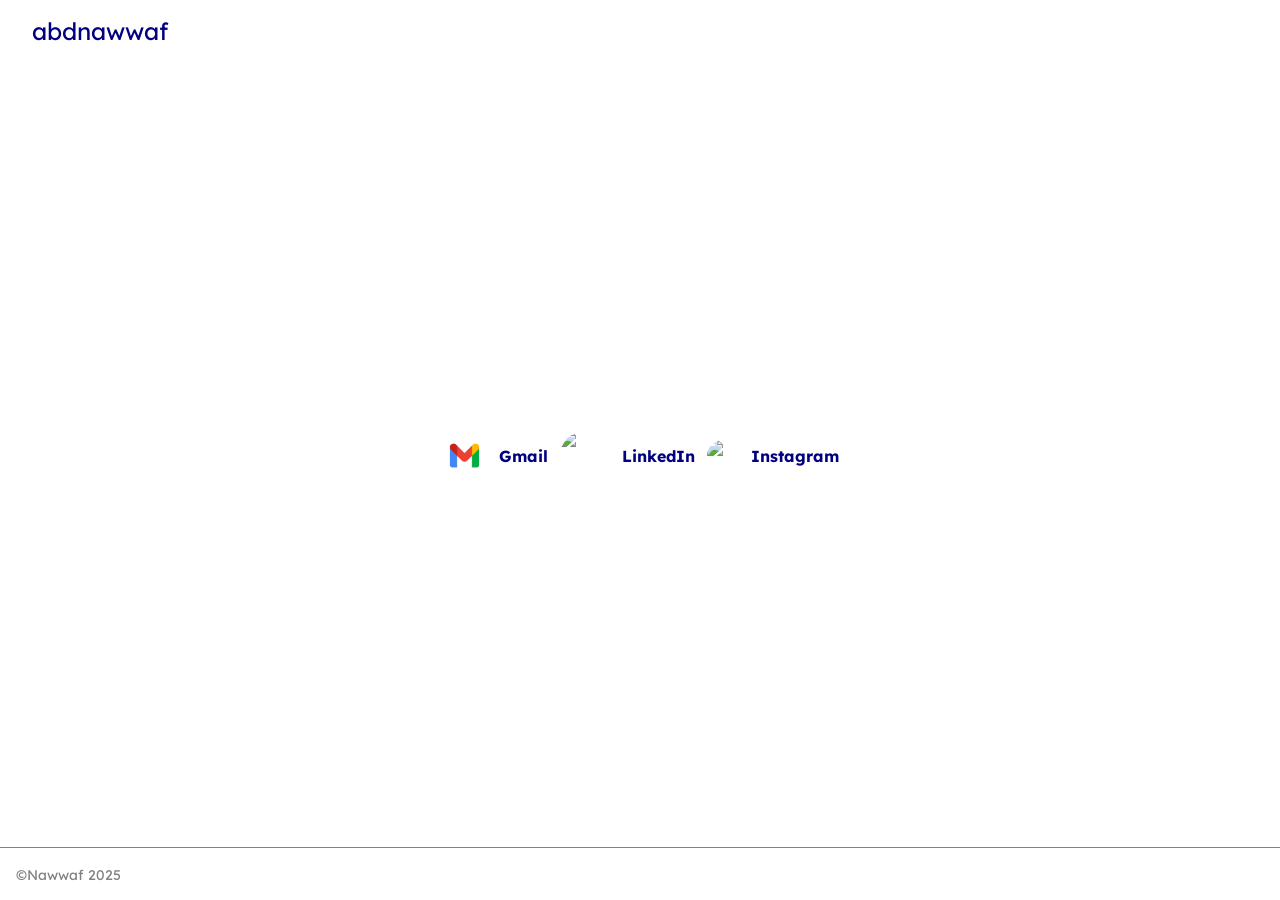
==== contact.html @ 3f1dab0b "readytopublish" ====
<!DOCTYPE html>
<html lang="en">
  <head>
    <meta charset="UTF-8" />
    <meta name="viewport" content="width=device-width, initial-scale=1.0" />
    <link rel="stylesheet" href="style.css" />
    <link rel="preconnect" href="https://fonts.googleapis.com" />
    <link rel="preconnect" href="https://fonts.gstatic.com" crossorigin />
    <link
      href="https://fonts.googleapis.com/css2?family=Lexend:wght@100..900&display=swap"
      rel="stylesheet"
    />
    <title>Contact</title>
  </head>
  <body>
    <header>
      <a href="/" class="logo">abdnawwaf</a>
    </header>
    <main>
      <div class="links2">
        <img src="/GMAIL-Iconw.webp" alt="Gmail Icon" class="GmailIcon" />
        <a href="mailto:abdnawwaf.ilabdtlp@gmail.com">Gmail</a>
        <img
          src="/Linkedin-logo.webp"
          alt="Linkedin-logo"
          class="LinkedinIcon"
        />
        <a href="#">LinkedIn</a>
        <img src="/instagram-icon.png" alt="Instagram-logo" class="InstaIcon" />
        <a href="https://www.instagram.com/__abdnawwaf__/">Instagram</a>
      </div>
    </main>
    <footer>
      <p class="copy">&copy;Nawwaf 2025</p>
    </footer>
  </body>
</html>
---- style.css ----
* {
  margin: 0;
  padding: 0;
  box-sizing: 0;
}
.logo {
  font-size: 24px;
  color: navy;
  text-decoration: none;
  font-family: "Lexend", sans-serif;
}
.ProfilePic {
  width: 280px;
  height: 280px;
  border-radius: 50%;
}
.hero {
  display: flex;
  width: 50%;
  display: flex;
  align-items: center;
  justify-content: center;
  gap: 12px;
}
header {
  padding: 16px 32px;
}
main {
  display: flex;
  align-items: center;
  justify-content: center;
  flex: 1;
}
h4 {
  font-size: 24px;
  font-family: "Lexend", sans-serif;
  margin-top: 2px;
  color: navy;
}
.links {
  display: flex;
  align-items: center;
  gap: 12px;
  margin-top: 2px;
  font-family: "Lexend", sans-serif;
}
.links a {
  color: navy;
  text-decoration: none;
  font-weight: 700;
  margin-top: 1px;
}
.links a:hover {
  text-decoration: underline;
  text-underline-offset: 4px;
  font-weight: 900;
}
footer {
  padding: 8px;
  font-size: 14px;
  color: gray;
  border-top: 1px solid gray;
  z-index: 1;
}
body {
  min-height: 100svh;
  display: flex;
  flex-direction: column;
}
p {
  font-family: "Lexend", sans-serif;
  margin-top: 2px;
  color: navy;
  font-size: 15px;
}
h1 {
  font-family: "Lexend", sans-serif;
  color: navy;
}
.copy {
  padding: 8px;
  font-size: 14px;
  color: gray;
}
.LinkedinIcon {
  width: 50px;
  height: 50px;
  border-radius: 50%;
}
.InstaIcon {
  width: 32px;
  height: 32px;
  border-radius: 50%;
}
.GmailIcon {
  width: 45px;
  height: 45px;
  border-radius: 50%;
}
.links2 {
  display: flex;
  align-items: center;
  gap: 12px;
  margin-top: 2px;
  font-family: "Lexend", sans-serif;
}
.links2 a {
  color: navy;
  text-decoration: none;
  font-weight: 700;
  margin-top: 1px;
}
.links2 a:hover {
  text-decoration: underline;
  text-underline-offset: 4px;
  font-weight: 900;
}
.links2 {
  display: flex;
  flex-direction: row;
  justify-content: center;
}
.counterapp {
  text-align: left;
}
.projects__main {
  flex: auto;
  align-items: start;
  justify-content: start;
}
body,
html {
  margin: 0;
  padding: 0;
  height: 100%;
  overflow: hidden;
}

canvas {
  position: fixed;
  top: 0;
  left: 0;
  z-index: -1; /* put canvas behind everything */
}

main {
  position: relative;
  z-index: 1; /* put your content above the canvas */
  color: white;
}
.a.logo {
  z-index: 1;
}
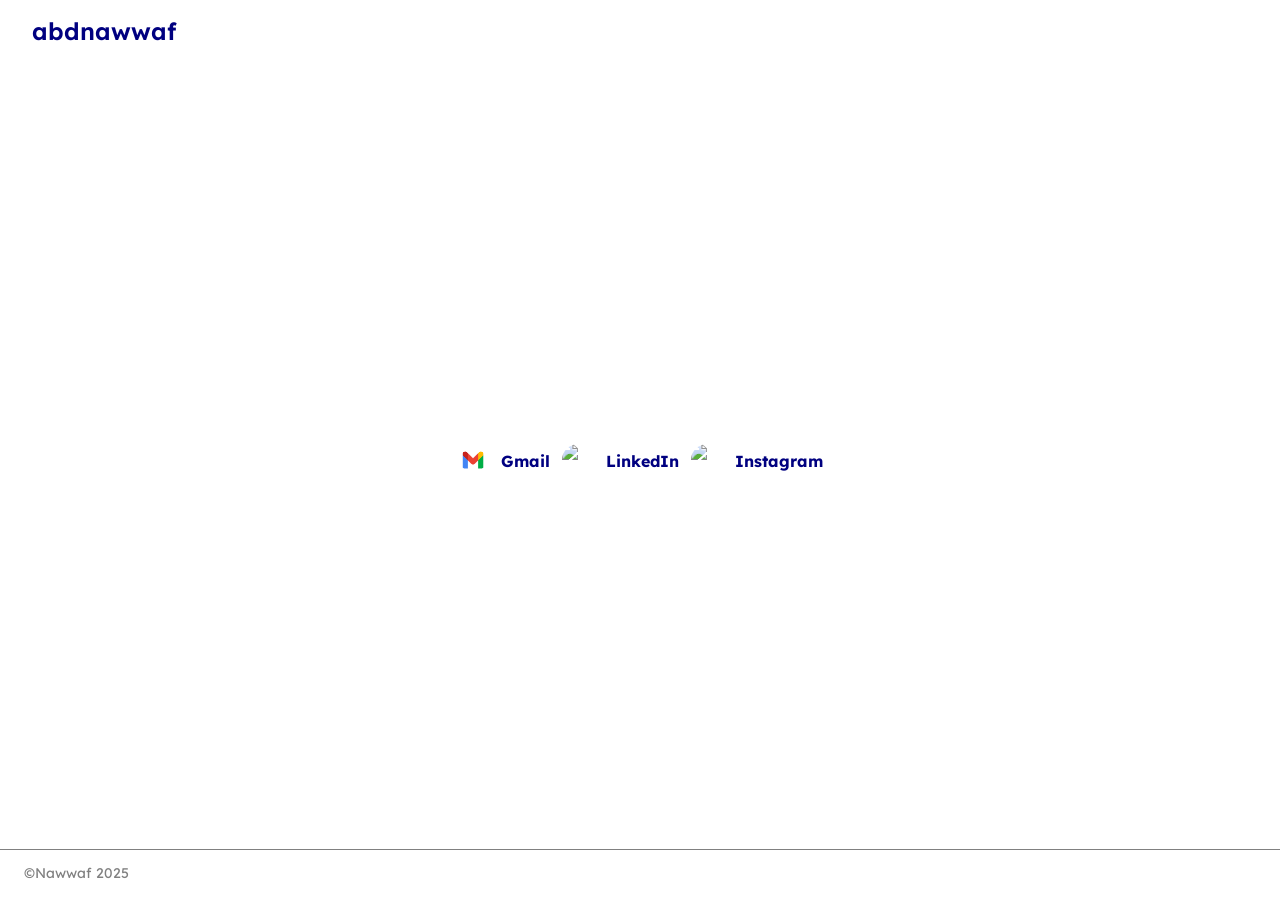
==== commit e7df134c: "responsive" ====
--- a/contact.html
+++ b/contact.html
@@ -11,6 +11,7 @@
       rel="stylesheet"
     />
     <title>Contact</title>
+    <script src="https://cdnjs.cloudflare.com/ajax/libs/p5.js/1.9.0/p5.js"></script>
   </head>
   <body>
     <header>
@@ -30,6 +31,7 @@
         <a href="https://www.instagram.com/__abdnawwaf__/">Instagram</a>
       </div>
     </main>
+    <script src="/sketch.js"></script>
     <footer>
       <p class="copy">&copy;Nawwaf 2025</p>
     </footer>
--- a/style.css
+++ b/style.css
@@ -148,6 +148,192 @@
   z-index: 1; /* put your content above the canvas */
   color: white;
 }
-.a.logo {
+/* Reset and base styles */
+* {
+  margin: 0;
+  padding: 0;
+  box-sizing: border-box;
+}
+
+body {
+  min-height: 100svh;
+  display: flex;
+  flex-direction: column;
+  font-family: "Lexend", sans-serif;
+  background-color: #ffffff;
+  overflow-x: hidden;
+}
+
+header {
+  padding: 16px 32px;
+  background-color: #ffffff;
+  z-index: 2;
+}
+
+.logo {
+  font-size: 24px;
+  color: navy;
+  text-decoration: none;
+  font-weight: 600;
+}
+
+main {
+  display: flex;
+  align-items: center;
+  justify-content: center;
+  flex: 1;
+  padding: 16px;
+  position: relative;
   z-index: 1;
-}
+  text-align: center;
+  flex-wrap: wrap;
+}
+
+.hero {
+  display: flex;
+  flex-direction: column;
+  align-items: center;
+  justify-content: center;
+  max-width: 800px;
+  gap: 16px;
+  padding: 20px;
+}
+
+.ProfilePic {
+  width: 200px;
+  height: 200px;
+  border-radius: 50%;
+  object-fit: cover;
+}
+
+h1 {
+  font-size: 2.2rem;
+  color: navy;
+}
+
+h4 {
+  font-size: 1.5rem;
+  color: navy;
+  margin-top: 4px;
+}
+
+p {
+  font-size: 1rem;
+  color: navy;
+  margin-top: 4px;
+  line-height: 1.6;
+}
+
+.links,
+.links2 {
+  display: flex;
+  flex-wrap: wrap;
+  justify-content: center;
+  gap: 12px;
+  margin-top: 10px;
+}
+
+.links a,
+.links2 a {
+  color: navy;
+  text-decoration: none;
+  font-weight: 700;
+}
+
+.links a:hover,
+.links2 a:hover {
+  text-decoration: underline;
+  text-underline-offset: 4px;
+}
+
+/* Adjusted footer */
+footer {
+  padding: 8px 16px;
+  font-size: 14px;
+  color: gray;
+  border-top: 1px solid gray;
+  display: flex;
+  justify-content: flex-start;
+  align-items: flex-start;
+  position: relative;
+  width: 100%;
+  bottom: 0;
+  left: 0;
+  background-color: #ffffff;
+  z-index: 1;
+}
+
+.copy {
+  font-size: 14px;
+  padding-left: 8px;
+  margin-top: -4px; /* Adjusted to lift copyright text slightly */
+}
+
+.LinkedinIcon,
+.InstaIcon,
+.GmailIcon {
+  width: 32px;
+  height: 32px;
+  border-radius: 50%;
+}
+
+.projects__main {
+  flex: auto;
+  display: flex;
+  flex-direction: column;
+  align-items: center;
+  justify-content: flex-start;
+  padding: 16px;
+  gap: 16px;
+}
+
+.counterapp {
+  max-width: 800px;
+  text-align: left;
+  padding: 16px;
+}
+
+/* Responsive design */
+@media (max-width: 768px) {
+  .hero {
+    width: 100%;
+  }
+
+  .ProfilePic {
+    width: 150px;
+    height: 150px;
+  }
+
+  h1 {
+    font-size: 1.8rem;
+  }
+
+  h4 {
+    font-size: 1.2rem;
+  }
+
+  p {
+    font-size: 0.95rem;
+  }
+
+  /* Adjust footer for smaller screens */
+  footer {
+    padding: 8px;
+    font-size: 12px;
+    justify-content: center; /* Center the content on smaller screens */
+    align-items: center; /* Center the content on smaller screens */
+  }
+
+  .copy {
+    margin-top: 0; /* Reset margin-top for mobile */
+    padding-left: 0; /* Reset left padding for mobile */
+  }
+}
+
+/* Canvas */
+canvas {
+  position: fixed;
+  top: 0;
+  left: 0;
+  z-index: -1;
+}
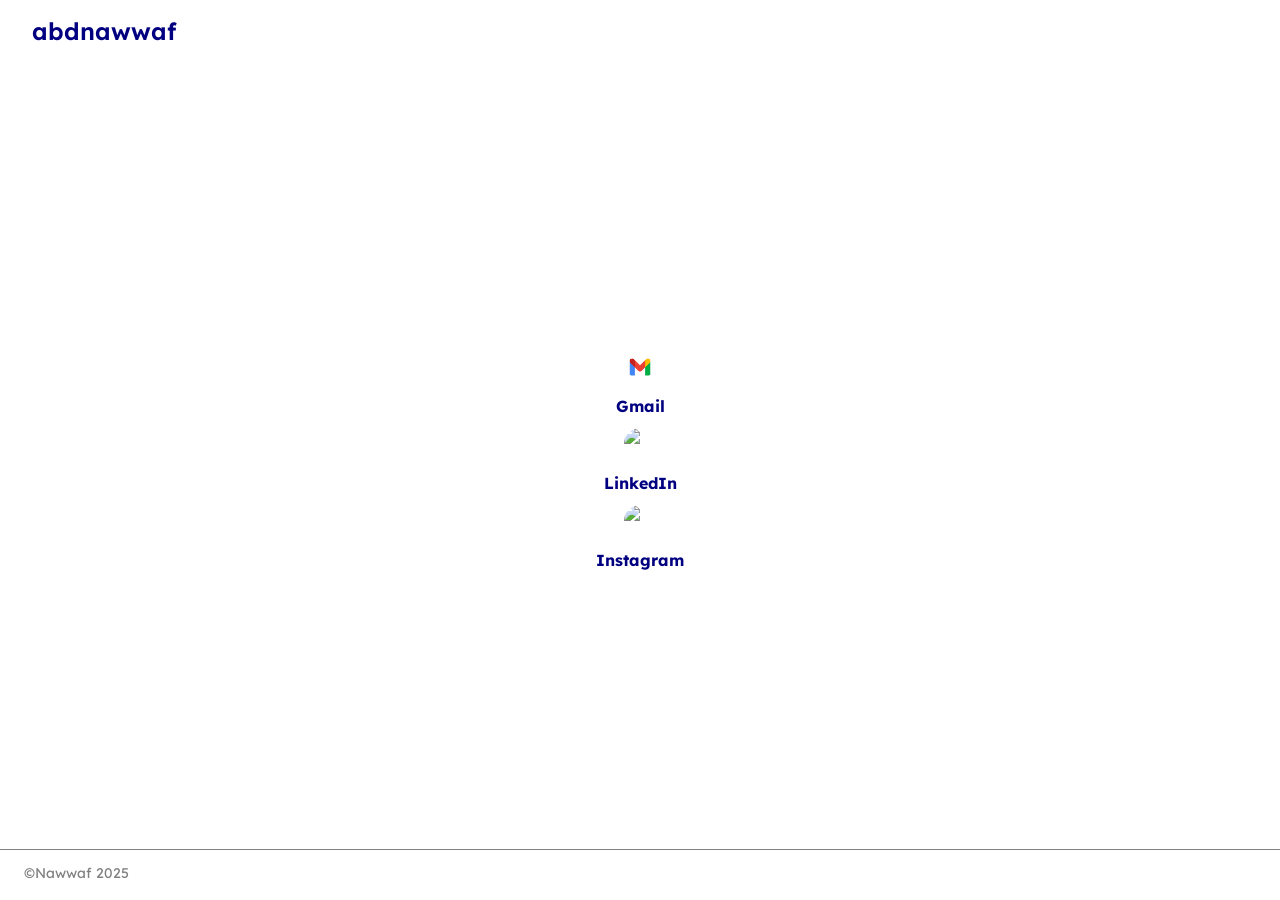
==== commit 2622a1fa: "scrolling added also hided" ====
--- a/contact.html
+++ b/contact.html
@@ -17,7 +17,7 @@
     <header>
       <a href="/" class="logo">abdnawwaf</a>
     </header>
-    <main>
+    <main class="contact__main">
       <div class="links2">
         <img src="/GMAIL-Iconw.webp" alt="Gmail Icon" class="GmailIcon" />
         <a href="mailto:abdnawwaf.ilabdtlp@gmail.com">Gmail</a>
--- a/style.css
+++ b/style.css
@@ -133,7 +133,6 @@
   margin: 0;
   padding: 0;
   height: 100%;
-  overflow: hidden;
 }
 
 canvas {
@@ -227,6 +226,7 @@
 .links,
 .links2 {
   display: flex;
+  flex-direction: column;
   flex-wrap: wrap;
   justify-content: center;
   gap: 12px;
@@ -285,6 +285,7 @@
   justify-content: flex-start;
   padding: 16px;
   gap: 16px;
+  overflow: hidden;
 }
 
 .counterapp {
@@ -337,3 +338,13 @@
   left: 0;
   z-index: -1;
 }
+/*to hide contact page's overflow*/
+.contact__main {
+  max-height: 100vh;
+  overflow: hidden;
+  display: flex;
+  align-items: center;
+  justify-content: center;
+  padding: 16px;
+  text-align: center;
+}
